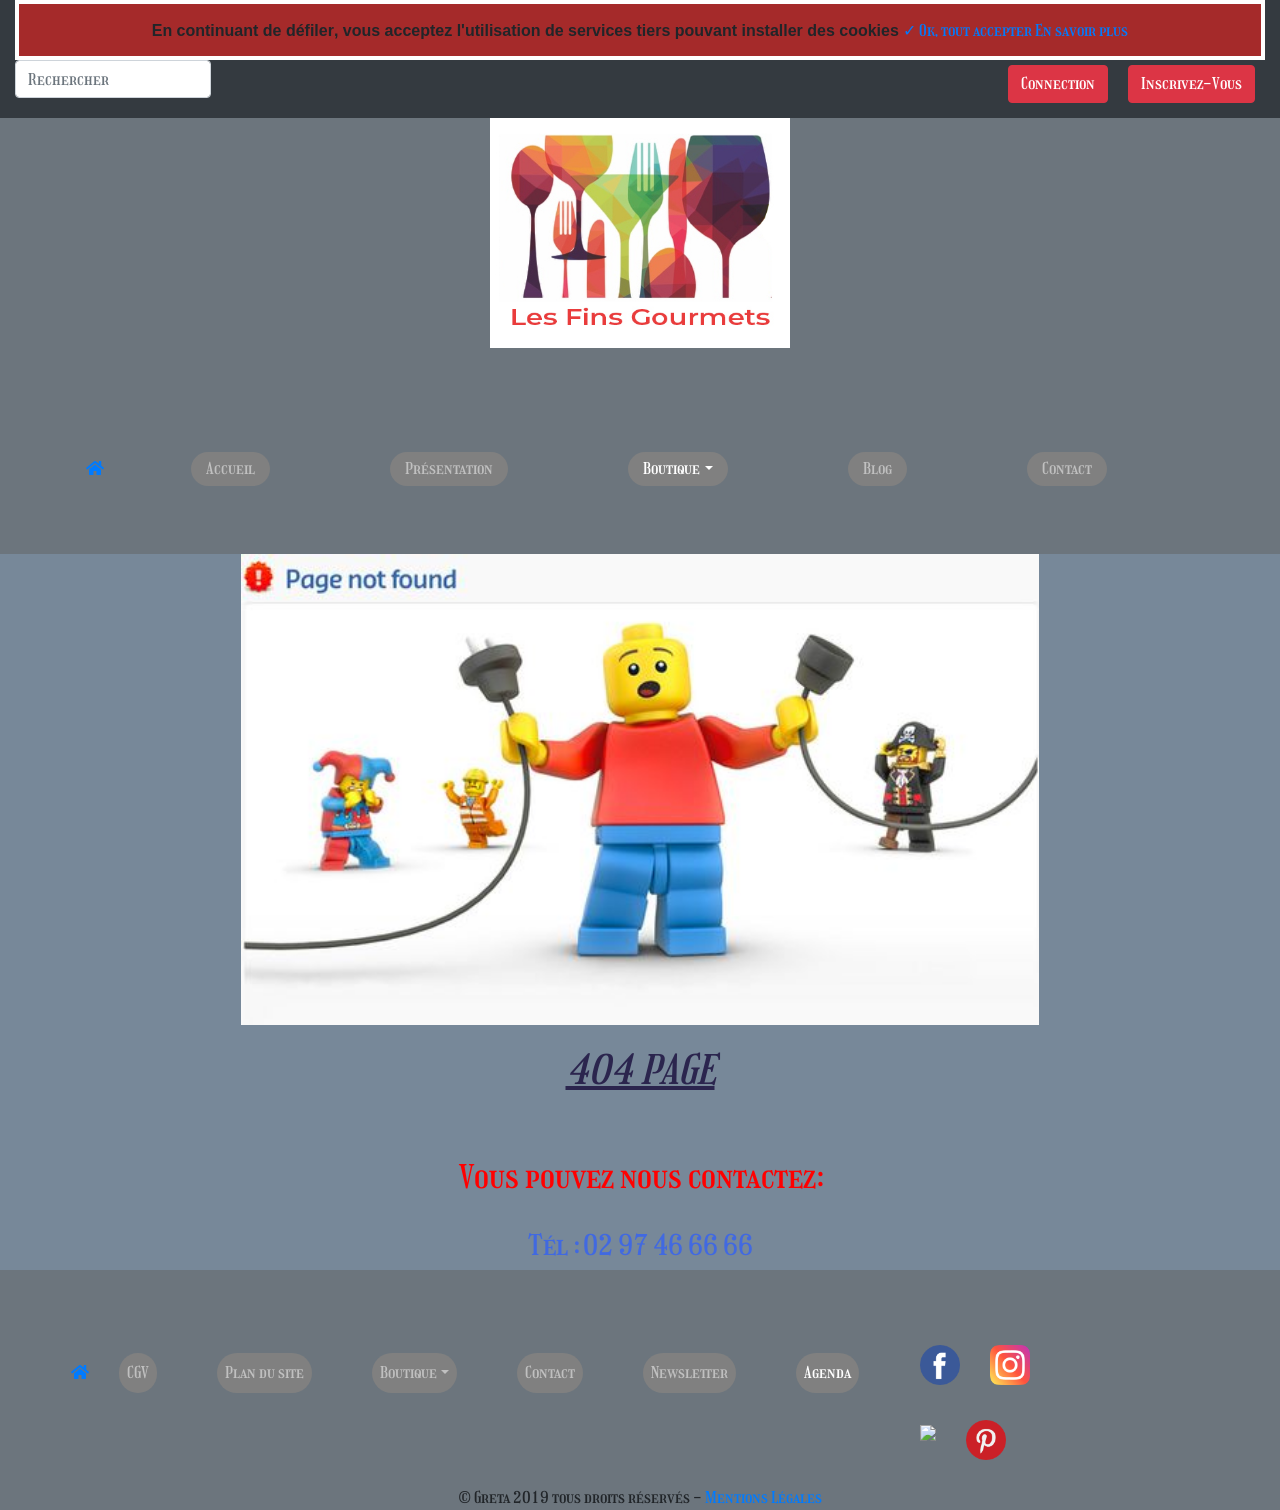
==== agenda.html @ b96a9322 "maj bootstrap" ====
<!DOCTYPE html>
<html lang="fr">

<head>
    <meta charset="UTF-8">
    <meta name="viewport" content="width=device-width, initial-scale=1.0">
    <meta http-equiv="X-UA-Compatible" content="ie=edge">
    <meta name="description" content="Page-404.">
    <meta name="keywords" content="maintenance">
    <title>Présentation</title>

    <!------TYPE DE POLICE-------->
    <link href="https://fonts.googleapis.com/css?family=Girassol&display=swap" rel="stylesheet">

    <!-- BOOTSTRAP CSS -->
    <link rel="stylesheet" href="https://stackpath.bootstrapcdn.com/bootstrap/4.4.1/css/bootstrap.min.css"
        integrity="sha384-Vkoo8x4CGsO3+Hhxv8T/Q5PaXtkKtu6ug5TOeNV6gBiFeWPGFN9MuhOf23Q9Ifjh" crossorigin="anonymous">

    <!--APPEL à FONTAWESOME POUR LES ICONES-->
    <link rel="stylesheet" href="https://use.fontawesome.com/releases/v5.7.0/css/all.css">


    <!-----------FEUILLE DE STYLE DU SLIDER---------------->

    <link rel="stylesheet" href="themes/default/default.css" type="text/css" media="screen" />
    <link rel="stylesheet" href="nivo-slider.css" type="text/css" media="screen" />

    <!------FEUILLE DE STYLE-------->

    <link rel="stylesheet" href="Public/CSS/agenda.css">
    <link rel="stylesheet" href="Public/CSS/styles.css">
    <link rel="stylesheet" href="Public/CSS/mobile.css">

</head>

<body>
    <div class="container-fluid bg-dark" id="front">
        <div id="cookies">
            <span>
                <b>En continuant de défiler</b>, vous acceptez l'utilisation de services tiers pouvant installer des
                cookies
            </span>
            <a class="accepter" href="#" onclick="masquerBandeauCookies()"> ✓ Ok, tout accepter</a>
            <!---TARGET SERT A OUVRIR LA CIBLE D'UN LIEN DANS UNE NOUVELLE PAGE-->
            <a class="savoirPlus" href="https://www.google.fr" target="_blank">En savoir plus</a>
        </div>




        <!-------LOGIN-------->
        <div class="row">
            <div class="col-md-6 bg-dark">
                <form class="form-inline" action="/action_page.php">
                    <input class="form-control mr-sm-2" type="text" placeholder="Rechercher">

                </form>
            </div>

            <!-- BUTTON TO OPEN THE MODAL-->
            <div class="col-md-6 bg-dark">
                <button type="button" class="btn btn-danger" data-toggle="modal" data-target="#myModal">
                    Inscrivez-Vous
                </button>
                <!-- THE MODAL CONNECTION -->
                <div class="modal fade" id="myModal1">
                    <div class="modal-dialog modal-dialog-centered">
                        <div class="modal-content">

                            <!-- MODAL HEADER -->
                            <div class="modal-header">
                                <h4 class="modal-title">Se Connecter</h4>
                                <button type="button" class="close" data-dismiss="modal">&times;</button>
                            </div>

                            <!-- MODAL BODY -->
                            <div class="modal-body">
                                <form>
                                    <p><label for="nom">Nom:</label>
                                        <input type="text" name="lastNameConnect" id="lastNameConnect"
                                            placeholder="Votre Nom" required>
                                        <span id="forgetLastNameConnect"></span>
                                    </p>


                                    <p><label for="lastname">Prénom:</label>
                                        <input type="text" name="firstNameConnect" id="firstNameConnect"
                                            placeholder="Votre Prénom" required>
                                        <span id="forgetFirstNameConnect"></span>
                                    </p>

                                    <p><label for="password">Votre Mot de passe:</label>
                                        <input type="text" name="passwordConnect" id="passwordConnect"
                                            placeholder="Mot de passe" required>
                                        <span id="forgetPasswordConnect"></span>
                                    </p>

                                    <p class="bouton"> <button id="bouton_envoieConnect" type="submit">Envoyer</button>
                                        <button type="reset" value="Annuler">Annuler</button></p>

                                </form>
                            </div>

                            <!-- MODAL FOOTER -->
                            <div class="modal-footer">
                                <button type="button" class="btn btn-danger" data-dismiss="modal">Fermer</button>
                            </div>

                        </div>
                    </div>
                </div>
                <!-- BUTTON TO OPEN THE MODAL -->
                <button type="button" class="btn btn-danger" data-toggle="modal" data-target="#myModal1">
                    Connection
                </button>


                <!-- THE MODAL INSCRIPTION -->
                <div class="modal fade" id="myModal">
                    <div class="modal-dialog modal-dialog-centered">
                        <div class="modal-content">

                            <!-- MODAL HEADER -->
                            <div class="modal-header">
                                <h4 class="modal-title">S'inscrire</h4>
                                <button type="button" class="close" data-dismiss="modal">&times;</button>
                            </div>

                            <!-- MODAL BODY -->
                            <div class="modal-body">
                                <form>
                                    <p><label for="mailSign">Votre Email:</label>
                                        <input type="text" name="mailSign" id="mailSign" placeholder="Votre Email"
                                            required>
                                        <span id="forgetMailSign"></span=>
                                    </p>


                                    <p><label for="passwordSign">Votre Mot de passe:</label>
                                        <input type="text" name="passwordSign" id="passwordSign"
                                            placeholder="Mot de passe" required>
                                        <span id="forgetPasswordSign"></span>
                                    </p>

                                    <p><label for="passwordConfirmSign">Confirmer Votre Mot de passe:</label>
                                        <input type="text" name="passwordConfirmSign" id="passwordConfirmSign"
                                            placeholder="Confirmer Mot de passe" required>
                                        <span id="forgetPasswordConfirmSign"></span>
                                    </p>

                                    <p class="bouton"> <button id="bouton_envoieSign" type="submit">Envoyer</button>
                                        <button type="reset" value="Annuler">Annuler</button></p>
                                </form>
                            </div>

                            <!-- MODAL FOOTER -->
                            <div class="modal-footer">
                                <button type="button" class="btn btn-danger" data-dismiss="modal">Fermer</button>
                            </div>

                        </div>
                    </div>
                </div>


            </div>
        </div>
    </div>

    <div class="container-fluid bg-secondary">
        <header class="container">
            <figure class="logo">
                <img src="Public/Images/logos/les-fins-gourmets2.jpg" alt="les-fins-gourmets">
            </figure>

            <!------MENU PRINCIPAL------>

            <nav class="navbar navbar-expand-md justify-content-center navbar-dark">

                <a class="nav-brand" href="#"> <i class="fas fa-home"></i></a>

                <!-- TOGGLER/COLLAPSIBE BUTTON -->
                <button class="navbar-toggler" type="button" data-toggle="collapse" data-target="#collapsibleNavbar">
                    <span class="navbar-toggler-icon"></span>
                </button>

                <!-- LINKS -->
                <div class="collapse navbar-collapse justify-content-center" id="collapsibleNavbar">
                    <ul class="navbar-nav">

                        <li class="nav-item">
                            <a class="nav-link" href="index.html">Accueil</a>
                        </li>

                        <li class="nav-item">
                            <a class="nav-link" href="presentation.html">Présentation</a>
                        </li>

                        <li class="nav-item active dropdown">


                            <!--DEBUT DU DROPDOWN-->
                            <a class="nav-link dropdown-toggle" href="#" id="navbardrop" data-toggle="dropdown">
                                Boutique</a>
                            <div class="dropdown-menu">
                                <a class="dropdown-item" href="#">Épicerie Fine</a>
                                <a class="dropdown-item" href="#">Pâtisseries</a>
                                <a class="dropdown-item" href="#">Macarons</a>
                                <a class="dropdown-item" href="#">Confiseries</a>
                            </div>
                        </li>
                        <!--FIN DU DROPDOWN-->



                        <li class="nav-item">
                            <a class="nav-link" href="blog.html">Blog</a>
                        </li>

                        <li class="nav-item">
                            <a class="nav-link" href="contact.html">Contact</a>
                        </li>
                    </ul>
                </div>

            </nav>

        </header>
    </div>


    <main class="container">

        <!---SLIDER----NIVO SLIDER-->
        <!---- <div class="slider-wrapper theme-default">
                    <div id="slider" class="nivoSlider">
                        <img src="Public/Images/Photos/1380565545_82641.jpg" alt="vin">
                        <img src="Public/Images/images1920/fruit-932745_1920.jpg" alt="fruit">
                    </div>
                    </div> --->

        <p class="lego"><img src="Public/Images/Photos/lego.jpg"></p>
        <P class="error">
            <h1>404 PAGE</h1>
        </P><br><br>
        <h2>Vous pouvez nous contactez:</h2><br>
        <h3>Tél : 02 97 46 66 66</h3>




































    </main>
    <!-----------FOOTER--------------->
    <div class="container-fluid bg-secondary">
        <footer class="pied">
            <div class="row">
                <div class="col-sm-12 col-lg-15 col-xs-14">
                    <aside class="bas">
                        <nav class="navbar navbar-expand-md justify-content-center navbar-dark">

                            <a class="nav-brand" href="#"> <i class="fas fa-home"></i></a>

                            <!-- TOGGLER/COLLAPSIBE BUTTON -->
                            <button class="navbar-toggler" type="button" data-toggle="collapse"
                                data-target="#collapsibleNavbar">
                                <span class="navbar-toggler-icon"></span>
                            </button>

                            <!-- LINKS -->
                            <div class="collapse2 navbar-collapse justify-content-center" id="collapsibleNavbar">
                                <ul class="navbar-nav">

                                    <li class="nav-item">
                                        <a class="nav-link" href="cgv.html">CGV</a>
                                    </li>

                                    <li class="nav-item">
                                        <a class="nav-link" href="plandusite.html">Plan du site</a>
                                    </li>

                                    <li class="nav-item dropdown">


                                        <!--DEBUT DU DROPDOWN-->
                                        <a class="nav-link dropdown-toggle" href="#" id="navbardrop"
                                            data-toggle="dropdown">
                                            Boutique</a>
                                        <div class="dropdown-menu">
                                            <a class="dropdown-item" href="#">Épicerie Fine</a>
                                            <a class="dropdown-item" href="#">Pâtisseries</a>
                                            <a class="dropdown-item" href="#">Macarons</a>
                                            <a class="dropdown-item" href="#">Confiseries</a>
                                        </div>
                                    </li>
                                    <!--FIN DU DROPDOWN-->

                                    <li class="nav-item">
                                        <a class="nav-link" href="contact.html">Contact</a>
                                    </li>

                                    <li class="nav-item">
                                        <a class="nav-link" href="newsletter.html">Newsletter</a>
                                    </li>

                                    <li class="nav-item">
                                        <a class="nav-link text-white" href="agenda.html">Agenda</a>
                                    </li>
                                </ul>
                            </div>

                        </nav>






                        <div class="reseaux">
                            <ul>
                                <li><a href="#"><img src="Public/Images/pictos/facebook1.png"></a></li>
                                <li><a href="#"><img src="Public/Images/pictos/instagram1.png"></a></li>
                                <li><a href="#"><img src="Public/Images/pictos/twitter1.png"></a></li>
                                <li><a href="#"><img src="Public/Images/pictos/pinterest1 (1).png"></a></li>
                            </ul>
                        </div>

                    </aside>
                    <p class="mentions">&copy; Greta 2019 tous droits réservés - <a href="mentionslegales.html">Mentions
                            Légales</a></p>


                </div>
            </div>
        </footer>
    </div>





    <!-- OPTIONAL JAVASRIPT -->
    <!-- jQUERY FIRST, THEN POPPER.JS, THEN BOOTSTRAP JS -->


    <script type="text/javascript" src="Scripts/jquery-1.9.0.min.js"></script>
    <script type="text/javascript" src="Scripts/jquery.nivo.slider.js"></script>
    <script type="text/javascript">
        $(window).load(function () {
            $('#slider').nivoSlider();
        });
    </script>



    <script src="https://cdn.jsdelivr.net/npm/popper.js@1.16.0/dist/umd/popper.min.js"
        integrity="sha384-Q6E9RHvbIyZFJoft+2mJbHaEWldlvI9IOYy5n3zV9zzTtmI3UksdQRVvoxMfooAo" crossorigin="anonymous">
    </script>
    <script src="https://stackpath.bootstrapcdn.com/bootstrap/4.4.1/js/bootstrap.min.js"
        integrity="sha384-wfSDF2E50Y2D1uUdj0O3uMBJnjuUD4Ih7YwaYd1iqfktj0Uod8GCExl3Og8ifwB6" crossorigin="anonymous">
    </script>

    <script type="text/javascript" src="Public/JS/modal.js"></script>
    <script type="text/javascript" src="Public/JS/cookie.js"></script>
    <script type="text/javascript" src="Public/JS/active.js"></script>

    <script type="text/javascript">
        menuActive(10);
    </script>



</body>

</html>
---- themes/default/default.css ----
/*
Skin Name: Nivo Slider Default Theme
Skin URI: http://nivo.dev7studios.com
Description: The default skin for the Nivo Slider.
Version: 1.3
Author: Gilbert Pellegrom
Author URI: http://dev7studios.com
Supports Thumbs: true
*/

.theme-default .nivoSlider {
	position:relative;
	background:#fff url(loading.gif) no-repeat 50% 50%;
    margin-bottom:10px;
    -webkit-box-shadow: 0px 1px 5px 0px #4a4a4a;
    -moz-box-shadow: 0px 1px 5px 0px #4a4a4a;
    box-shadow: 0px 1px 5px 0px #4a4a4a;
}
.theme-default .nivoSlider img {
	position:absolute;
	top:0px;
	left:0px;
	display:none;
}
.theme-default .nivoSlider a {
	border:0;
	display:block;
}

.theme-default .nivo-controlNav {
	text-align: center;
	padding: 20px 0;
}
.theme-default .nivo-controlNav a {
	display:inline-block;
	width:22px;
	height:22px;
	background:url(bullets.png) no-repeat;
	text-indent:-9999px;
	border:0;
	margin: 0 2px;
}
.theme-default .nivo-controlNav a.active {
	background-position:0 -22px;
}

.theme-default .nivo-directionNav a {
	display:block;
	width:30px;
	height:30px;
	background:url(arrows.png) no-repeat;
	text-indent:-9999px;
	border:0;
	opacity: 0;
	-webkit-transition: all 200ms ease-in-out;
    -moz-transition: all 200ms ease-in-out;
    -o-transition: all 200ms ease-in-out;
    transition: all 200ms ease-in-out;
}
.theme-default:hover .nivo-directionNav a { opacity: 1; }
.theme-default a.nivo-nextNav {
	background-position:-30px 0;
	right:15px;
}
.theme-default a.nivo-prevNav {
	left:15px;
}

.theme-default .nivo-caption {
    font-family: Helvetica, Arial, sans-serif;
}
.theme-default .nivo-caption a {
    color:#fff;
    border-bottom:1px dotted #fff;
}
.theme-default .nivo-caption a:hover {
    color:#fff;
}

.theme-default .nivo-controlNav.nivo-thumbs-enabled {
	width: 100%;
}
.theme-default .nivo-controlNav.nivo-thumbs-enabled a {
	width: auto;
	height: auto;
	background: none;
	margin-bottom: 5px;
}
.theme-default .nivo-controlNav.nivo-thumbs-enabled img {
	display: block;
	width: 120px;
	height: auto;
}
---- Public/CSS/agenda.css ----
.lego img {
    width: 70%;
}

.error{
    font-weight: bold;
    
}

h2 {
    text-align: center;
    color: red;
}
h3{
    text-align: center;
    color: royalblue;
}
---- Public/CSS/styles.css ----
/*--ANNULE LES MARGES EXTERNE ET INTERNE DE TOUS LES ELEMENTS
POUR AVOIR UN RENDU EQUIVALENT DE BASE PAR DEFAULT*/
* {
    margin: 0;
    padding: 0;
}

body {
    font-size: 16px;
    font-family: Verdana, Geneva, Tahoma, sans-serif;
    background-color: #778899;
    font-family: 'Girassol', cursive;
   
   

}

.container {
    /* largeur maximale:1170px*/
    max-width: 1170px;
    /* quand taille de l'ecran diminue, la taille est automatiquement adaptée*/
    width: 100%;
    /*centrage du bloc*/
    margin: 0 auto;

}

/*-----HEADER-------*/
#cookies {
    height: 60px;
    text-align: center;
    background-color: #A52A2A;
    border: 4px solid white;
}

#cookies span {
    position: relative;
    top: 15px;
    font-family: 'Segoe UI', Tahoma, Geneva, Verdana, sans-serif;
    font-weight: bold;
}

#cookies a {
    position: relative;
    top: 15px;
}

.logo {
    text-align: center;
}


/*---BOITES MODALS----*/
.btn-danger {
    position: relative;
    bottom: 5px;
    margin: 10px;
    float: right;
}
#myModal .modal-header{
    background-color: #A52A2A;
    font-weight: bold;
    font-family: Impact, Haettenschweiler, 'Arial Narrow Bold', sans-serif;
}
#myModal .modal-body {
    margin: 10px 0;
    display: inline-block;
    width: 200px;
    text-align: center;
  
}
#myModal .modal-footer{
    background-color: #A52A2A;
    font-weight: bold;
    font-family: Impact, Haettenschweiler, 'Arial Narrow Bold', sans-serif;
}
#myModal1 .modal-header{
    background-color: #A52A2A;
    font-weight: bold;
    font-family: Impact, Haettenschweiler, 'Arial Narrow Bold', sans-serif;
}

#myModal1 .modal-body {
    margin: 10px 0;
    display: inline-block;
    width: 200px;
    text-align: center;

}
#myModal1 .modal-footer{
    background-color: #A52A2A;
    font-weight: bold;
    font-family: Impact, Haettenschweiler, 'Arial Narrow Bold', sans-serif;
}

.modal-body #bouton_envoie,
.modal-body button[type=reset] {
    /*---AGRANDI L'ESPACE INTERIEUR DE L'INPUT---*/
    padding: 5px;
    background-color: grey;
    border: none;
    /*-----ARRONDIR LES BORDURES DES INPUT-----*/
    -moz-border-radius: 25px;
    -webkit-border-radius: 25px;
    /*---MET UNE MARGE ENTRE LES INPUT---*/
    margin: 10px;
    width: 100%;
    display: inline-block;



}

/*----LOGO---*/

.logo img {
    /*----METTRE UN PEU D'ESPACE ENTRE LE LOGO ET LE MENU NAV---*/
    padding-bottom: 20px;
    width: 300px;
    height: 250px;
}

/*-------MENU PRINCIPAL-------*/
.collapse .navbar-nav .nav-item .nav-link {
    margin: 60px;
}

.collapse .navbar-nav .nav-item a {
    background-color: grey;
    padding: 5px 15px;
    border: none;
    /*-----ARRONDIR LES BORDURES DES INPUT-----*/
    -moz-border-radius: 25px;
    -webkit-border-radius: 25px;
    /*---MET UNE MARGE ENTRE LES INPUT---*/
    margin: 10px;
}

.dropdown-menu {
    background: transparent;
    border: none;
    margin-top: -60px;
    margin-left: 8px;



}
/*----CLASSE ACTIVE----*/
#active {
    color: black;
}


/*----------FAIRE DISPARAITRE LE BURGER----------*/
.menuprincipal #menumobile,
.menuprincipal .menumobile {
    display: none;
}

/*----SLIDER JQUERY-----*/
.slider-wrapper img {
    max-height: 100%;
    height: 500px;
}

/*-------SLIDER BOOTSTRAP-------*/
.carousel-inner img {
    max-height: 500px;
    width: 100%;
}

.carousel-inner .carousel-caption h3 {
    color: rgb(230, 225, 162);
    font-weight: bold;

}

.carousel-inner .carousel-caption p {
    color: rgb(230, 225, 162);
    font-weight: bold;
}

.carousel-inner .carousel-caption .btn {
    color: white;
    background-color: grey;
}

/*---SLIDER JS----*/
#slide {
    text-align: center;
}

#slider1 {
    position: relative;
    margin: auto;
}

#precedent,
#suivant {
    cursor: pointer;
    transition: opacity 1.0s ease;
    opacity: 0;
    position: absolute;
    top: 175px;
    font-size: 100px;
    color: rgba(220, 220, 220, 0.8);
    background-color: rgba(0, 0, 0, 0.8);
    padding: 10px;
    -webkit-transition: opacity 1.0s ease;
    -moz-transition: opacity 1.0s ease;
    -ms-transition: opacity 1.0s ease;
    -o-transition: opacity 1.0s ease;
}

#precedent {
    left: 0;
    margin-left: 20px;
}

#suivant {
    right: 0;
    margin-right: 20px;
}

#slider1:hover #precedent,
#slider1:hover #suivant {
    opacity: 1;
}

#slide2 {
    width: 1080px;
    height: 500px;
}



h1 {
    text-align: center;
    text-decoration: underline;
    color: #2b254e;
    padding-top: 5px;
    font-style: italic;
}

/*-----SECTION GASTRONOMIE------*/
.gastronomie {
    /*---SERT A ALIGENR HORIZONTALEMENT---*/
    display: flex;
    /*---SERT A FAIRE PASSER A LA LIGNE---*/
    flex-wrap: wrap;
    justify-content: space-around;
    border: 2px solid rgb(73, 66, 66);
    border-radius: 20px;
    padding-bottom: 40px;
    /*---MET DE L'ESPACE AVEC LE H1---*/
    margin-top: 30px;



}

.gastronomie .produits {

    /*---CHAQUE ARTICLE PREND 40% DE LA LONGUEUR ET LEUR PERMET DE SE SUPERPOSER----*/
    width: 40%;
    /*----MET UNE MARGE ET EVITE QUE LE PARAGRAPHE NE TOUCHE L'IMAGE----*/
    margin: 20px;
    padding: 20px;



}

.gastronomie .produits img {
    width: 40%;
    height: 60%;
    margin-left: 115px;
    margin-bottom: 10px;


    /*------ARRONDIR LES PHOTOS ET LES RENDRES OPAQUES------*/
    border-radius: 50%;
    -webkit-border-radius: 50%;
    -moz-border-radius: 50%;
    -ms-border-radius: 50%;
    -o-border-radius: 50%;
    -webkit-transition: .3s ease-in-out;
    transition: .3s ease-in-out;

}

.gastronomie .produits img:hover {
    opacity: .5;
}


.gastronomie .produits h2 {
    font-family: Georgia, 'Times New Roman', Times, serif;
    /*---CENTRER LE TITRE H2 SOUS L'IMAGE----*/
    margin-left: 160px;
    color: #A52A2A;
    text-decoration: underline;
    align-items: center;
    margin-left: 30%;

}

.gastronomie .produits p {
    text-align: center;
    margin-bottom: 10px;
    padding-top: 10px;

}

.gastronomie .produits a {
    text-decoration: none;
    color: black;
}

.videos {

    /*----CENTRE LES 2 VIDEOS---*/
    margin-left: 95px;
    padding-top: 15px;
}


/*----------FOOTER-------*/

.pied .bas {
    /*---SERT A ALIGNER HORIZONTALEMENT TOUTE LA DIV----*/
    max-width: 1170px;
    margin: 0 auto;
    display: flex;
    width: 100%;
    margin-bottom: 10px;
}

.collapse2 .navbar-nav .nav-item .nav-link {
    margin: 30px;
}

.collapse2 .navbar-nav .nav-item a {
    background-color: grey;
    border: none;
    /*-----ARRONDIR LES BORDURES DES INPUT-----*/
    -moz-border-radius: 25px;
    -webkit-border-radius: 25px;
    /*---MET UNE MARGE ENTRE LES INPUT---*/
    margin: 5px;
}


/*----CENTRER LA MENTION LEGALE---*/
p {
    text-align: center;
}

/*------FOOTER RESEAUX------*/

.bas .reseaux ul {
    display: flex;
    flex-wrap: wrap;
    width: 70%;
    /*----DESCENDRE LES RESEAUX AU MEME NIVEAU QUE LE MENU---*/
    padding-top: 40px;
    /*---PERMET AUX ELEMENTS DE S'ETIRER EN HAUTEUR---*/
    min-height: 110px;
}

.bas .reseaux ul li {
    /*---METTRE DE L'ESPACE ENTRE LES IMAGES---*/
    padding: 0 15px;
    list-style-type: none;
    margin-top: 35px;

}

.bas .reseaux ul li a img {

    width: 40px;

}

.mentions {
    margin: 0 auto;
}
---- Public/CSS/mobile.css ----
/*-----MEDIAQUERIES------*/
/*------PAGE D'ACCUEIL-----*/
@media screen and (max-width:800px) {

    body {
        background-color: grey;
    }

    /*----METTRE LE LOGIN A GAUCHE---*/
    .front .connect {
        text-align: left;

    }

    .logo img {
        margin: 0 auto;
    }

    /*---EFFACER LE MENU---*/
    .menuprincipal ul {
        display: none;
    }

    .menuprincipal {
        position: relative;
    }

    .menuprincipal ul li {
        display: block;
        margin-left: 100px;
        margin-bottom: 20px;

    }

    /*----RETRECIR LE BURGER---*/
    .menuprincipal .menumobile img {
        width: 40px;
    }

    /*----CLIQUE SUR LE BURGER---*/
    .menuprincipal .menumobile img:hover {
        cursor: pointer;
    }

    /*---FAIT APPARAITRE LE BURGER EN RESPONSIVE---*/
    .menuprincipal .menumobile {
        display: block;
    }


    /*----FAIT APPARAITRE LE MENU EN CLIQUANT SUR LE BURGER---*/
    .menuprincipal [type="checkbox"]:checked+label+ul {
        display: block;
    }

    .slider-wrapper {
        display: none;
    }

    .gastronomie {
        /*----MET UN ECART ENTRE LA SECTION ET LE FOOTER----*/
        margin-bottom: 40px;
        border: none;




    }

    /*----PREND 100% DE LA LONGUEUR ET CENTRE LA SECTION EN RESPONSIVE----*/
    .gastronomie .produits {
        width: 100%;



    }

    .gastronomie .produits a img {

        /*----L'IMAGE PREND 50% DE LA LONGUEUR EN RESPONSIVE ET LA CENTRE---*/
        width: 50%;
    }

    .gastronomie .produits h2 {
        /*-----CENTRE LE H2 SOUS LA PHOTO----*/
        display: flex;
        justify-content: center;
        margin: 0;
    }

    /*----MET UNE MARGE ENTRE LE TEXTE ET L'IMAGE---*/
    .gastronomie .produits p {
        margin-bottom: 80px;
    }

    .bas {
        display: flex;
        flex-wrap: wrap;
    }

    .bas .liens {
        display: none;
    }

    .videos {
        display: none;
    }

    .reseaux {
        width: 40%;
        display: flex;
        flex-wrap: wrap;
        justify-content: space-around;
        margin-left: 150px;


    }



    /*-------CONTACT--------*/


    .contact fieldset #message {
        width: 98%;
    }


    .access iframe {
        width: 100%;
    }




}
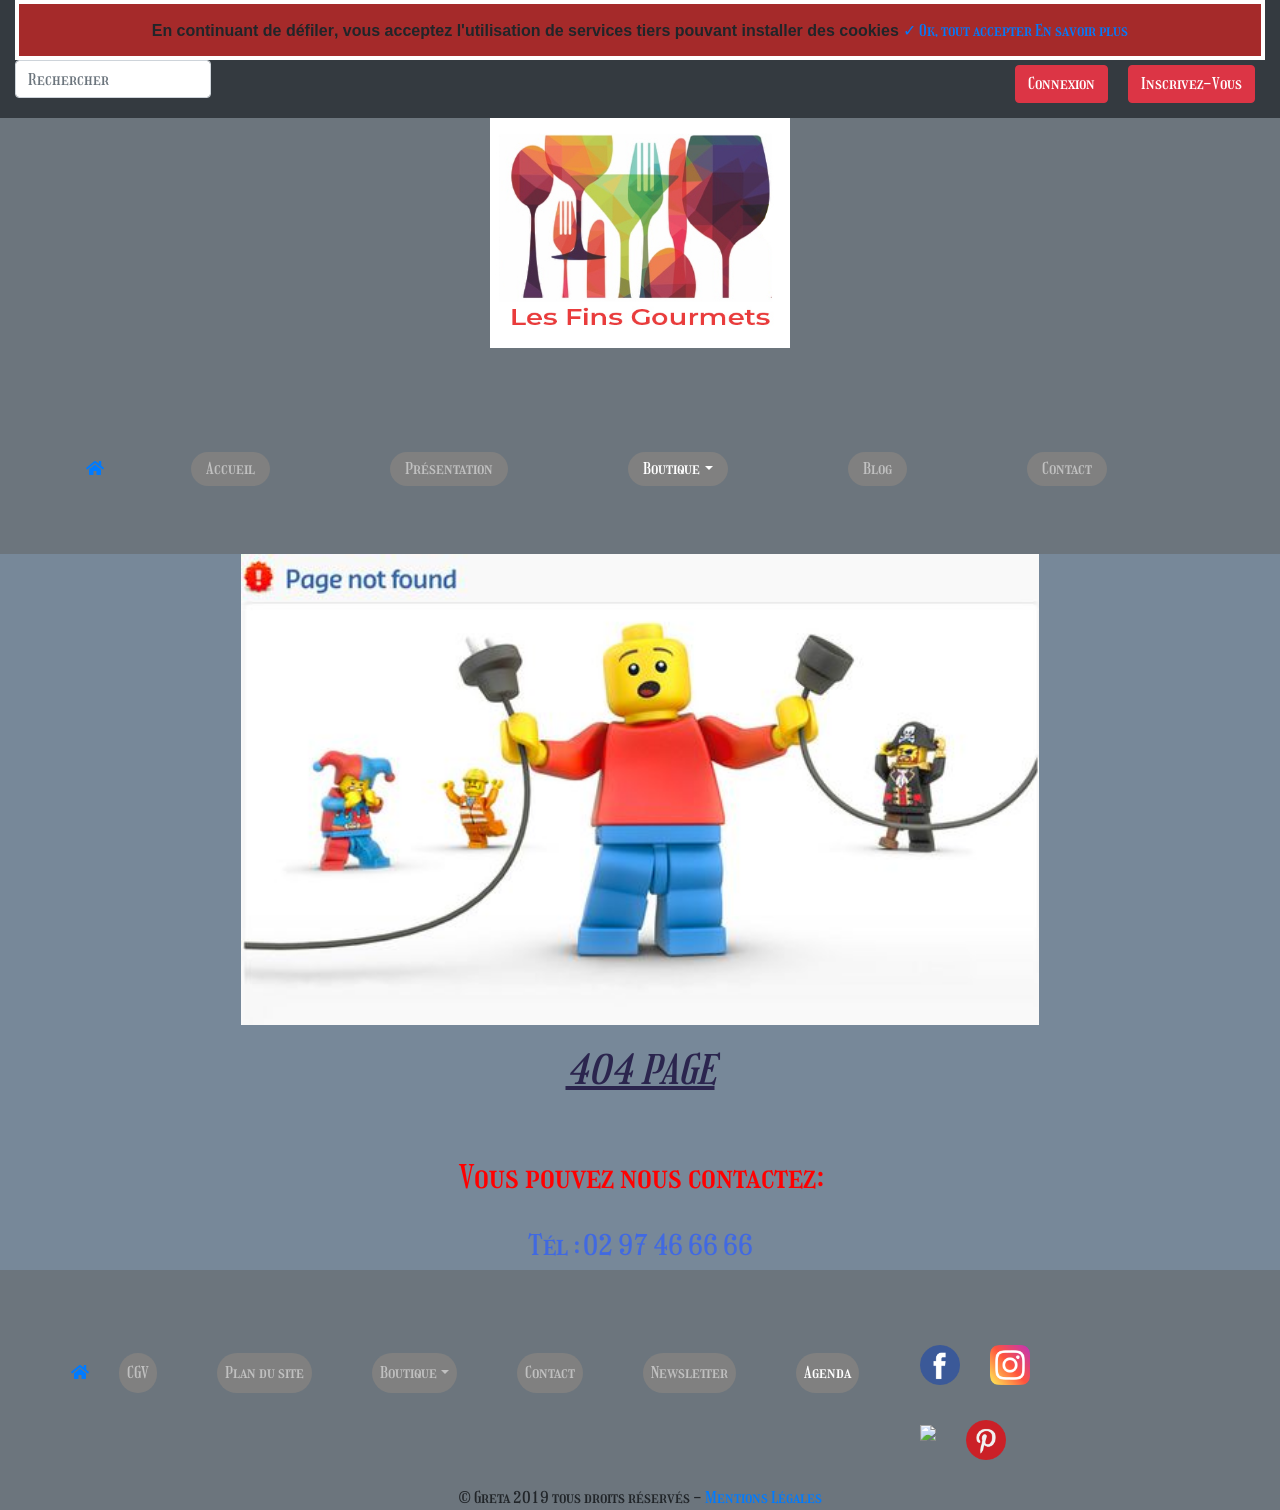
==== commit 00854b91: "ajouter template.md" ====
--- a/agenda.html
+++ b/agenda.html
@@ -111,7 +111,7 @@
                 </div>
                 <!-- BUTTON TO OPEN THE MODAL -->
                 <button type="button" class="btn btn-danger" data-toggle="modal" data-target="#myModal1">
-                    Connection
+                    Connexion
                 </button>
 
 
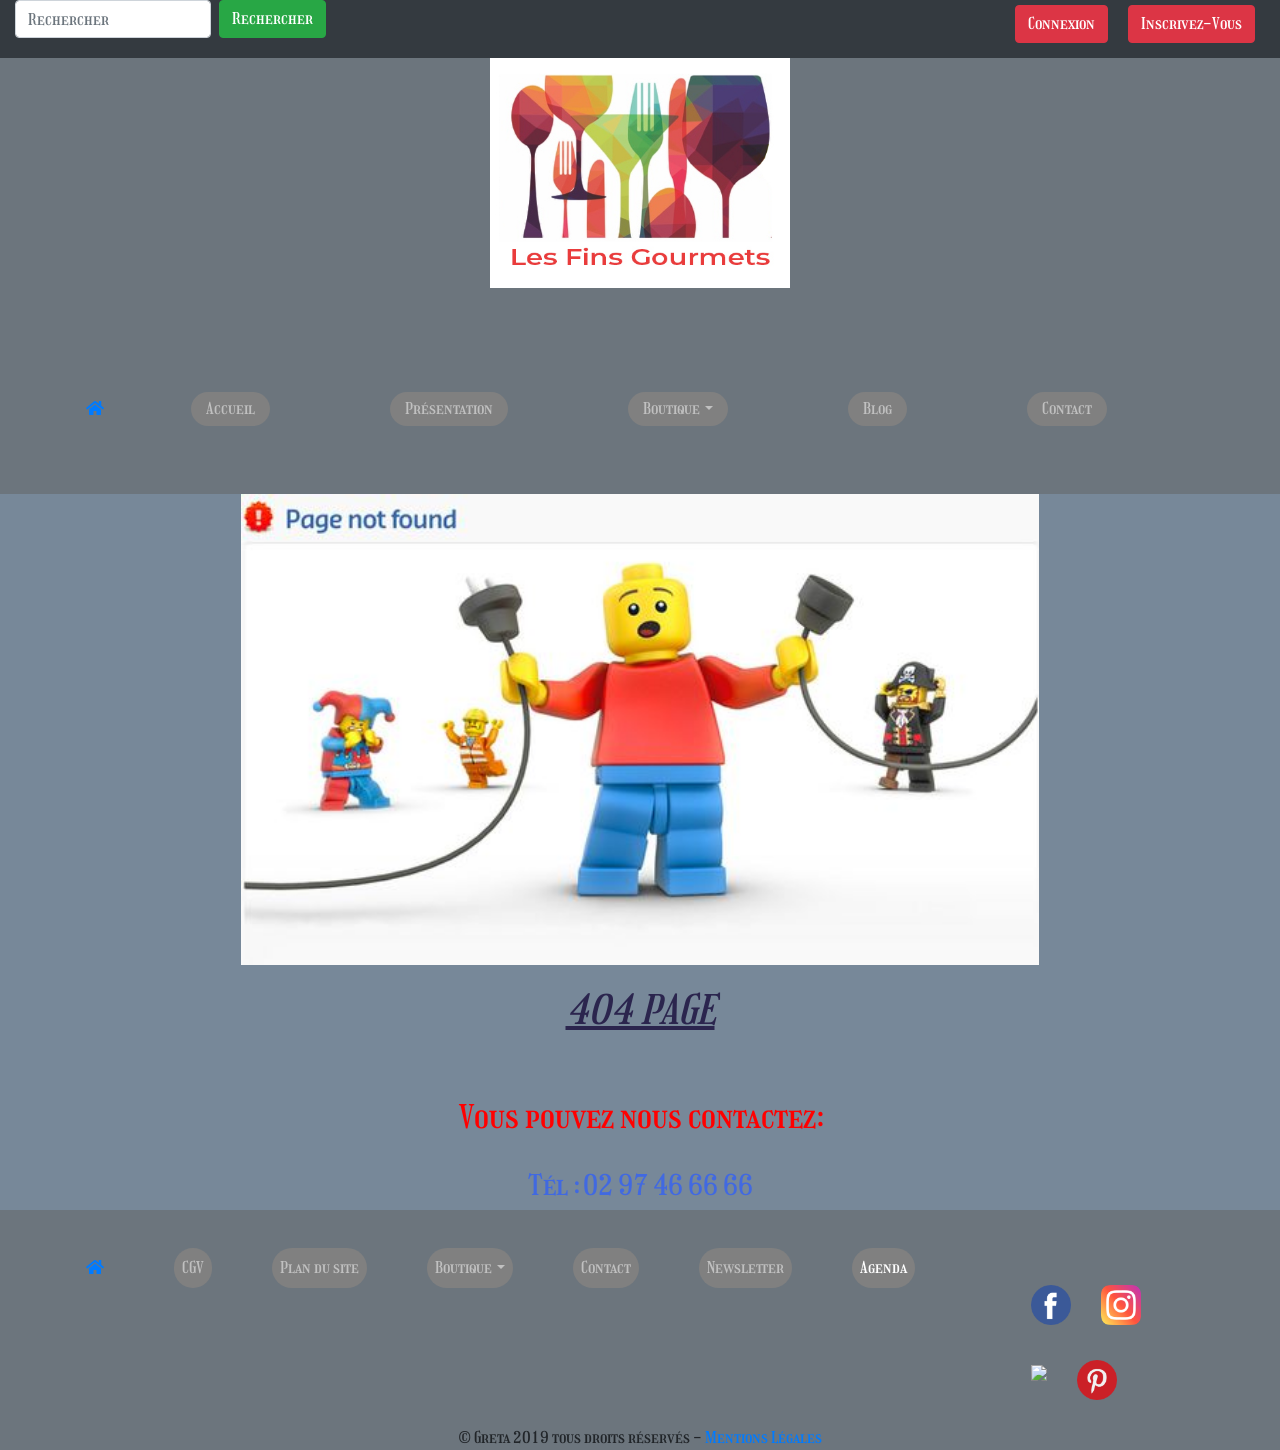
==== commit 54d92292: "modif api" ====
--- a/agenda.html
+++ b/agenda.html
@@ -35,15 +35,7 @@
 
 <body>
     <div class="container-fluid bg-dark" id="front">
-        <div id="cookies">
-            <span>
-                <b>En continuant de défiler</b>, vous acceptez l'utilisation de services tiers pouvant installer des
-                cookies
-            </span>
-            <a class="accepter" href="#" onclick="masquerBandeauCookies()"> ✓ Ok, tout accepter</a>
-            <!---TARGET SERT A OUVRIR LA CIBLE D'UN LIEN DANS UNE NOUVELLE PAGE-->
-            <a class="savoirPlus" href="https://www.google.fr" target="_blank">En savoir plus</a>
-        </div>
+
 
 
 
@@ -53,6 +45,7 @@
             <div class="col-md-6 bg-dark">
                 <form class="form-inline" action="/action_page.php">
                     <input class="form-control mr-sm-2" type="text" placeholder="Rechercher">
+                    <button class="btn btn-success" type="submit">Rechercher</button>
 
                 </form>
             </div>
@@ -76,18 +69,14 @@
                             <!-- MODAL BODY -->
                             <div class="modal-body">
                                 <form>
-                                    <p><label for="nom">Nom:</label>
-                                        <input type="text" name="lastNameConnect" id="lastNameConnect"
-                                            placeholder="Votre Nom" required>
-                                        <span id="forgetLastNameConnect"></span>
-                                    </p>
-
-
-                                    <p><label for="lastname">Prénom:</label>
-                                        <input type="text" name="firstNameConnect" id="firstNameConnect"
-                                            placeholder="Votre Prénom" required>
-                                        <span id="forgetFirstNameConnect"></span>
-                                    </p>
+
+                                    <p><label for="mailSign">Votre Email:</label>
+                                        <input type="text" name="mailSign" id="mailSign" placeholder="Votre Email"
+                                            required>
+                                        <span id="forgetMailSign"></span=>
+                                    </p>
+
+
 
                                     <p><label for="password">Votre Mot de passe:</label>
                                         <input type="text" name="passwordConnect" id="passwordConnect"
@@ -129,6 +118,19 @@
                             <!-- MODAL BODY -->
                             <div class="modal-body">
                                 <form>
+                                    <p><label for="nom">Nom:</label>
+                                        <input type="text" name="lastNameConnect" id="lastNameConnect"
+                                            placeholder="Votre Nom" required>
+                                        <span id="forgetLastNameConnect"></span>
+                                    </p>
+
+
+                                    <p><label for="lastname">Prénom:</label>
+                                        <input type="text" name="firstNameConnect" id="firstNameConnect"
+                                            placeholder="Votre Prénom" required>
+                                        <span id="forgetFirstNameConnect"></span>
+                                    </p>
+
                                     <p><label for="mailSign">Votre Email:</label>
                                         <input type="text" name="mailSign" id="mailSign" placeholder="Votre Email"
                                             required>
@@ -196,17 +198,17 @@
                             <a class="nav-link" href="presentation.html">Présentation</a>
                         </li>
 
-                        <li class="nav-item active dropdown">
+                        <li class="nav-item dropdown">
 
 
                             <!--DEBUT DU DROPDOWN-->
                             <a class="nav-link dropdown-toggle" href="#" id="navbardrop" data-toggle="dropdown">
                                 Boutique</a>
                             <div class="dropdown-menu">
-                                <a class="dropdown-item" href="#">Épicerie Fine</a>
-                                <a class="dropdown-item" href="#">Pâtisseries</a>
-                                <a class="dropdown-item" href="#">Macarons</a>
-                                <a class="dropdown-item" href="#">Confiseries</a>
+                                <a class="dropdown-item" href="epiceriefine.html">Épicerie Fine</a>
+                                <a class="dropdown-item" href="patisseries.html">Pâtisseries</a>
+                                <a class="dropdown-item" href="macarons.html">Macarons</a>
+                                <a class="dropdown-item" href="confiseries.html">Confiseries</a>
                             </div>
                         </li>
                         <!--FIN DU DROPDOWN-->
@@ -246,41 +248,6 @@
         <h2>Vous pouvez nous contactez:</h2><br>
         <h3>Tél : 02 97 46 66 66</h3>
 
-
-
-
-
-
-
-
-
-
-
-
-
-
-
-
-
-
-
-
-
-
-
-
-
-
-
-
-
-
-
-
-
-
-
-
     </main>
     <!-----------FOOTER--------------->
     <div class="container-fluid bg-secondary">
@@ -288,59 +255,61 @@
             <div class="row">
                 <div class="col-sm-12 col-lg-15 col-xs-14">
                     <aside class="bas">
-                        <nav class="navbar navbar-expand-md justify-content-center navbar-dark">
-
-                            <a class="nav-brand" href="#"> <i class="fas fa-home"></i></a>
-
-                            <!-- TOGGLER/COLLAPSIBE BUTTON -->
-                            <button class="navbar-toggler" type="button" data-toggle="collapse"
-                                data-target="#collapsibleNavbar">
-                                <span class="navbar-toggler-icon"></span>
-                            </button>
-
-                            <!-- LINKS -->
-                            <div class="collapse2 navbar-collapse justify-content-center" id="collapsibleNavbar">
-                                <ul class="navbar-nav">
-
-                                    <li class="nav-item">
-                                        <a class="nav-link" href="cgv.html">CGV</a>
-                                    </li>
-
-                                    <li class="nav-item">
-                                        <a class="nav-link" href="plandusite.html">Plan du site</a>
-                                    </li>
-
-                                    <li class="nav-item dropdown">
-
-
-                                        <!--DEBUT DU DROPDOWN-->
-                                        <a class="nav-link dropdown-toggle" href="#" id="navbardrop"
-                                            data-toggle="dropdown">
-                                            Boutique</a>
-                                        <div class="dropdown-menu">
-                                            <a class="dropdown-item" href="#">Épicerie Fine</a>
-                                            <a class="dropdown-item" href="#">Pâtisseries</a>
-                                            <a class="dropdown-item" href="#">Macarons</a>
-                                            <a class="dropdown-item" href="#">Confiseries</a>
-                                        </div>
-                                    </li>
-                                    <!--FIN DU DROPDOWN-->
-
-                                    <li class="nav-item">
-                                        <a class="nav-link" href="contact.html">Contact</a>
-                                    </li>
-
-                                    <li class="nav-item">
-                                        <a class="nav-link" href="newsletter.html">Newsletter</a>
-                                    </li>
-
-                                    <li class="nav-item">
-                                        <a class="nav-link text-white" href="agenda.html">Agenda</a>
-                                    </li>
-                                </ul>
-                            </div>
-
-                        </nav>
+                        <div class="container">
+                            <nav class="navbar navbar-expand-md justify-content-center navbar-dark">
+
+                                <a class="nav-brand" href="#"> <i class="fas fa-home"></i></a>
+
+                                <!-- TOGGLER/COLLAPSIBE BUTTON -->
+                                <button class="navbar-toggler" type="button" data-toggle="collapse"
+                                    data-target="#collapsibleNavbar">
+                                    <span class="navbar-toggler-icon"></span>
+                                </button>
+
+                                <!-- LINKS -->
+                                <div class="collapse2 navbar-collapse justify-content-center" id="collapsibleNavbar1">
+                                    <ul class="navbar-nav">
+
+                                        <li class="nav-item">
+                                            <a class="nav-link" href="cgv.html">CGV</a>
+                                        </li>
+
+                                        <li class="nav-item">
+                                            <a class="nav-link" href="plandusite.html">Plan du site</a>
+                                        </li>
+
+                                        <li class="nav-item dropdown">
+
+
+                                            <!--DEBUT DU DROPDOWN-->
+                                            <a class="nav-link dropdown-toggle" href="#" id="navbardrop1"
+                                                data-toggle="dropdown">
+                                                Boutique</a>
+                                            <div class="dropdown-menu">
+                                                <a class="dropdown-item" href="epiceriefine.html">Épicerie Fine</a>
+                                                <a class="dropdown-item" href="patisseries.html">Pâtisseries</a>
+                                                <a class="dropdown-item" href="macarons.html">Macarons</a>
+                                                <a class="dropdown-item" href="confiseries.html">Confiseries</a>
+                                            </div>
+                                        </li>
+                                        <!--FIN DU DROPDOWN-->
+
+                                        <li class="nav-item">
+                                            <a class="nav-link" href="contact.html">Contact</a>
+                                        </li>
+
+                                        <li class="nav-item">
+                                            <a class="nav-link" href="newsletter.html">Newsletter</a>
+                                        </li>
+
+                                        <li class="nav-item">
+                                            <a class="nav-link text-white" href="agenda.html">Agenda</a>
+                                        </li>
+                                    </ul>
+                                </div>
+
+                            </nav>
+                        </div>
 
 
 
@@ -387,12 +356,15 @@
     <script src="https://cdn.jsdelivr.net/npm/popper.js@1.16.0/dist/umd/popper.min.js"
         integrity="sha384-Q6E9RHvbIyZFJoft+2mJbHaEWldlvI9IOYy5n3zV9zzTtmI3UksdQRVvoxMfooAo" crossorigin="anonymous">
     </script>
+    <script src="https://code.jquery.com/jquery-3.4.1.slim.min.js"
+        integrity="sha384-J6qa4849blE2+poT4WnyKhv5vZF5SrPo0iEjwBvKU7imGFAV0wwj1yYfoRSJoZ+n" crossorigin="anonymous">
+    </script>
     <script src="https://stackpath.bootstrapcdn.com/bootstrap/4.4.1/js/bootstrap.min.js"
         integrity="sha384-wfSDF2E50Y2D1uUdj0O3uMBJnjuUD4Ih7YwaYd1iqfktj0Uod8GCExl3Og8ifwB6" crossorigin="anonymous">
     </script>
 
     <script type="text/javascript" src="Public/JS/modal.js"></script>
-    <script type="text/javascript" src="Public/JS/cookie.js"></script>
+
     <script type="text/javascript" src="Public/JS/active.js"></script>
 
     <script type="text/javascript">
--- a/Public/CSS/styles.css
+++ b/Public/CSS/styles.css
@@ -324,6 +324,55 @@
     padding-top: 15px;
 }
 
+/*----PAGE EPICERIE FINE----*/
+.salty{
+    position: relative;
+}
+.epiceriefine .salty img{
+    width: 250px;
+    height: 300px;
+    margin-left: 60px;
+    
+    
+    
+}
+
+.epiceriefine .salty button{
+    display: none;
+    position: absolute;
+}
+.epiceriefine .salty a:hover button {display: block;}
+
+#order{
+    
+	top: 130px;
+    right: 60px;
+    height: 40px;
+
+    
+}
+
+
+.epiceriefine .salty h5{
+    font-family: Georgia, 'Times New Roman', Times, serif;
+    /*---CENTRER LE TITRE H2 SOUS L'IMAGE----*/
+    margin-left: 160px;
+    color: #A52A2A;
+    text-decoration: none;
+    align-items: center;
+    margin-left: 30%;
+
+}
+
+.epiceriefine .salty p{
+    text-align: center;
+    color: black;
+}
+
+.epiceriefine .salty a{
+    text-decoration: none;
+}
+
 
 /*----------FOOTER-------*/
 
@@ -379,6 +428,8 @@
 .bas .reseaux ul li a img {
 
     width: 40px;
+    
+    
 
 }
 
--- a/Public/CSS/mobile.css
+++ b/Public/CSS/mobile.css
@@ -56,6 +56,9 @@
     .slider-wrapper {
         display: none;
     }
+    #slider1{
+        display: none;
+    }
 
     .gastronomie {
         /*----MET UN ECART ENTRE LA SECTION ET LE FOOTER----*/
@@ -79,18 +82,22 @@
 
         /*----L'IMAGE PREND 50% DE LA LONGUEUR EN RESPONSIVE ET LA CENTRE---*/
         width: 50%;
+        margin-left: 60px;
     }
 
     .gastronomie .produits h2 {
         /*-----CENTRE LE H2 SOUS LA PHOTO----*/
         display: flex;
         justify-content: center;
-        margin: 0;
+        margin-left: 20px;
+        margin-right: 50px;
     }
 
     /*----MET UNE MARGE ENTRE LE TEXTE ET L'IMAGE---*/
     .gastronomie .produits p {
         margin-bottom: 80px;
+        margin-left: 20px;
+        margin-right: 50px;
     }
 
     .bas {
@@ -107,15 +114,15 @@
     }
 
     .reseaux {
-        width: 40%;
+        width: 60%;
         display: flex;
         flex-wrap: wrap;
         justify-content: space-around;
-        margin-left: 150px;
-
+        margin-left: 130px;
+        /*text-align: center;*/
 
     }
-
+  
 
 
     /*-------CONTACT--------*/
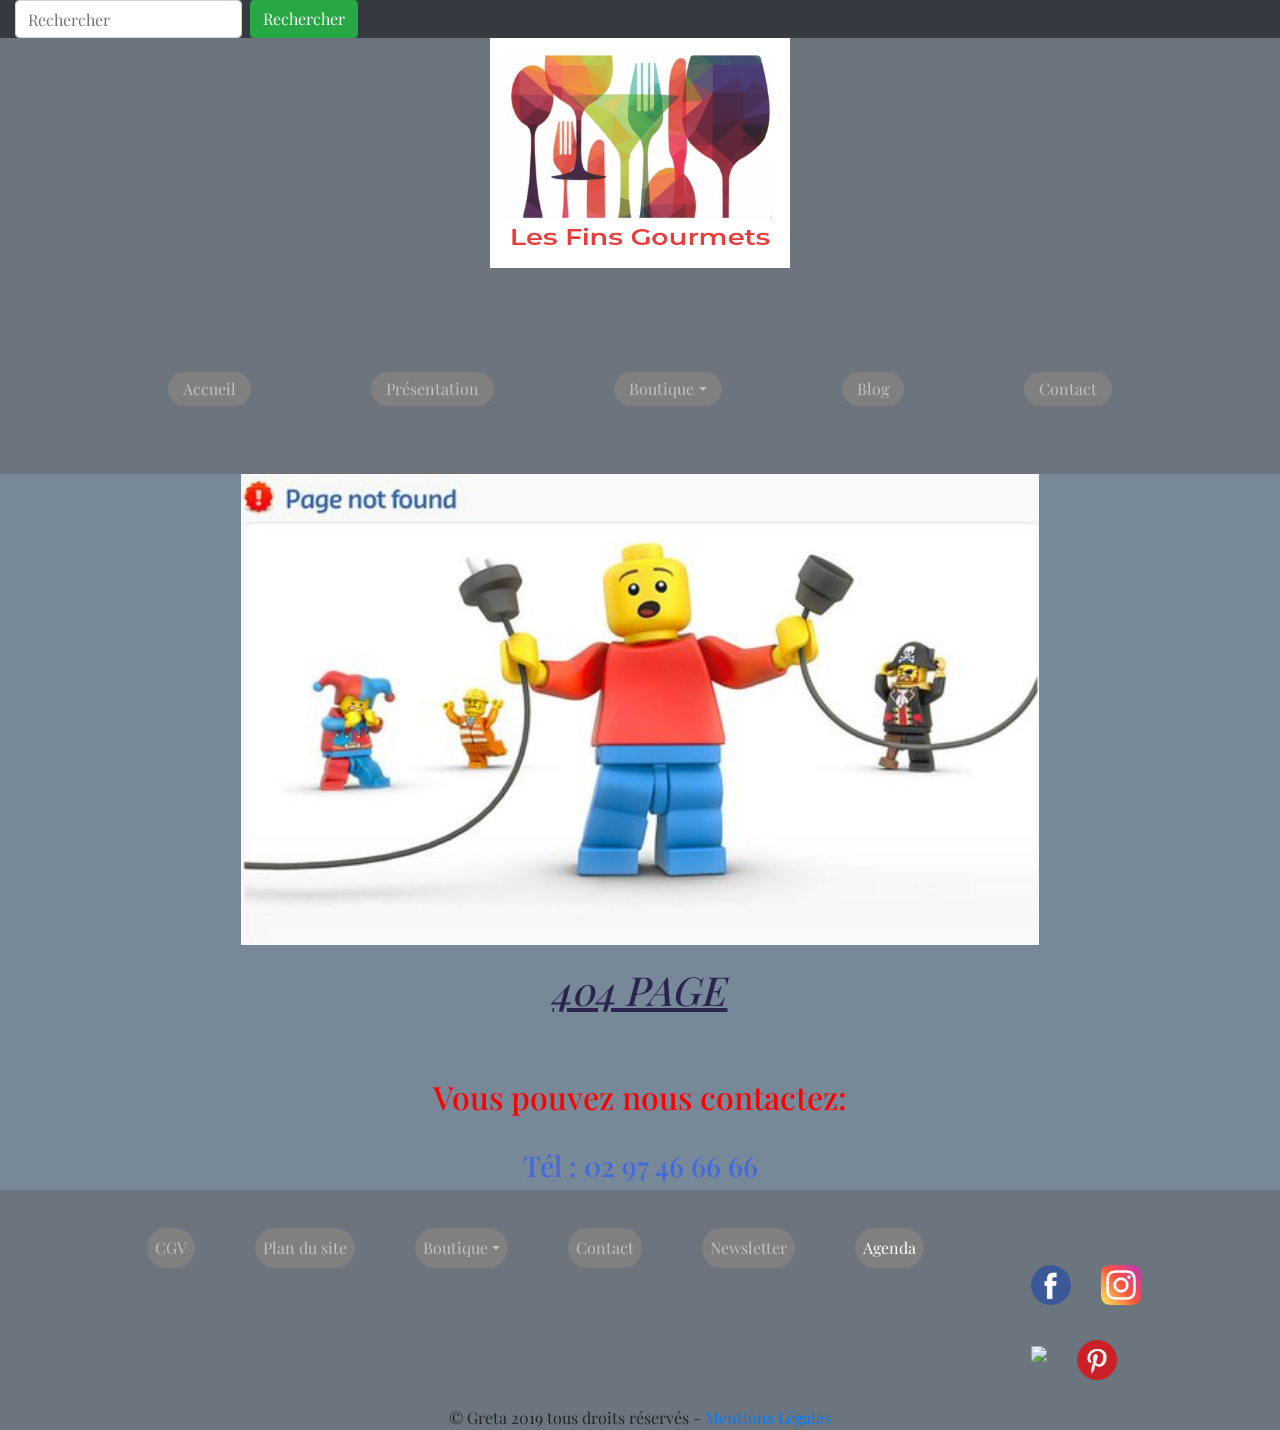
==== commit 8ab1c25d: "dropdownfooter" ====
--- a/agenda.html
+++ b/agenda.html
@@ -10,7 +10,7 @@
     <title>Présentation</title>
 
     <!------TYPE DE POLICE-------->
-    <link href="https://fonts.googleapis.com/css?family=Girassol&display=swap" rel="stylesheet">
+    <link href="https://fonts.googleapis.com/css?family=Playfair+Display&display=swap" rel="stylesheet">
 
     <!-- BOOTSTRAP CSS -->
     <link rel="stylesheet" href="https://stackpath.bootstrapcdn.com/bootstrap/4.4.1/css/bootstrap.min.css"
@@ -49,123 +49,6 @@
 
                 </form>
             </div>
-
-            <!-- BUTTON TO OPEN THE MODAL-->
-            <div class="col-md-6 bg-dark">
-                <button type="button" class="btn btn-danger" data-toggle="modal" data-target="#myModal">
-                    Inscrivez-Vous
-                </button>
-                <!-- THE MODAL CONNECTION -->
-                <div class="modal fade" id="myModal1">
-                    <div class="modal-dialog modal-dialog-centered">
-                        <div class="modal-content">
-
-                            <!-- MODAL HEADER -->
-                            <div class="modal-header">
-                                <h4 class="modal-title">Se Connecter</h4>
-                                <button type="button" class="close" data-dismiss="modal">&times;</button>
-                            </div>
-
-                            <!-- MODAL BODY -->
-                            <div class="modal-body">
-                                <form>
-
-                                    <p><label for="mailSign">Votre Email:</label>
-                                        <input type="text" name="mailSign" id="mailSign" placeholder="Votre Email"
-                                            required>
-                                        <span id="forgetMailSign"></span=>
-                                    </p>
-
-
-
-                                    <p><label for="password">Votre Mot de passe:</label>
-                                        <input type="text" name="passwordConnect" id="passwordConnect"
-                                            placeholder="Mot de passe" required>
-                                        <span id="forgetPasswordConnect"></span>
-                                    </p>
-
-                                    <p class="bouton"> <button id="bouton_envoieConnect" type="submit">Envoyer</button>
-                                        <button type="reset" value="Annuler">Annuler</button></p>
-
-                                </form>
-                            </div>
-
-                            <!-- MODAL FOOTER -->
-                            <div class="modal-footer">
-                                <button type="button" class="btn btn-danger" data-dismiss="modal">Fermer</button>
-                            </div>
-
-                        </div>
-                    </div>
-                </div>
-                <!-- BUTTON TO OPEN THE MODAL -->
-                <button type="button" class="btn btn-danger" data-toggle="modal" data-target="#myModal1">
-                    Connexion
-                </button>
-
-
-                <!-- THE MODAL INSCRIPTION -->
-                <div class="modal fade" id="myModal">
-                    <div class="modal-dialog modal-dialog-centered">
-                        <div class="modal-content">
-
-                            <!-- MODAL HEADER -->
-                            <div class="modal-header">
-                                <h4 class="modal-title">S'inscrire</h4>
-                                <button type="button" class="close" data-dismiss="modal">&times;</button>
-                            </div>
-
-                            <!-- MODAL BODY -->
-                            <div class="modal-body">
-                                <form>
-                                    <p><label for="nom">Nom:</label>
-                                        <input type="text" name="lastNameConnect" id="lastNameConnect"
-                                            placeholder="Votre Nom" required>
-                                        <span id="forgetLastNameConnect"></span>
-                                    </p>
-
-
-                                    <p><label for="lastname">Prénom:</label>
-                                        <input type="text" name="firstNameConnect" id="firstNameConnect"
-                                            placeholder="Votre Prénom" required>
-                                        <span id="forgetFirstNameConnect"></span>
-                                    </p>
-
-                                    <p><label for="mailSign">Votre Email:</label>
-                                        <input type="text" name="mailSign" id="mailSign" placeholder="Votre Email"
-                                            required>
-                                        <span id="forgetMailSign"></span=>
-                                    </p>
-
-
-                                    <p><label for="passwordSign">Votre Mot de passe:</label>
-                                        <input type="text" name="passwordSign" id="passwordSign"
-                                            placeholder="Mot de passe" required>
-                                        <span id="forgetPasswordSign"></span>
-                                    </p>
-
-                                    <p><label for="passwordConfirmSign">Confirmer Votre Mot de passe:</label>
-                                        <input type="text" name="passwordConfirmSign" id="passwordConfirmSign"
-                                            placeholder="Confirmer Mot de passe" required>
-                                        <span id="forgetPasswordConfirmSign"></span>
-                                    </p>
-
-                                    <p class="bouton"> <button id="bouton_envoieSign" type="submit">Envoyer</button>
-                                        <button type="reset" value="Annuler">Annuler</button></p>
-                                </form>
-                            </div>
-
-                            <!-- MODAL FOOTER -->
-                            <div class="modal-footer">
-                                <button type="button" class="btn btn-danger" data-dismiss="modal">Fermer</button>
-                            </div>
-
-                        </div>
-                    </div>
-                </div>
-
-
-            </div>
         </div>
     </div>
 
@@ -179,7 +62,7 @@
 
             <nav class="navbar navbar-expand-md justify-content-center navbar-dark">
 
-                <a class="nav-brand" href="#"> <i class="fas fa-home"></i></a>
+                
 
                 <!-- TOGGLER/COLLAPSIBE BUTTON -->
                 <button class="navbar-toggler" type="button" data-toggle="collapse" data-target="#collapsibleNavbar">
@@ -258,13 +141,9 @@
                         <div class="container">
                             <nav class="navbar navbar-expand-md justify-content-center navbar-dark">
 
-                                <a class="nav-brand" href="#"> <i class="fas fa-home"></i></a>
-
-                                <!-- TOGGLER/COLLAPSIBE BUTTON -->
-                                <button class="navbar-toggler" type="button" data-toggle="collapse"
-                                    data-target="#collapsibleNavbar">
-                                    <span class="navbar-toggler-icon"></span>
-                                </button>
+                                
+
+                               
 
                                 <!-- LINKS -->
                                 <div class="collapse2 navbar-collapse justify-content-center" id="collapsibleNavbar1">
@@ -363,8 +242,6 @@
         integrity="sha384-wfSDF2E50Y2D1uUdj0O3uMBJnjuUD4Ih7YwaYd1iqfktj0Uod8GCExl3Og8ifwB6" crossorigin="anonymous">
     </script>
 
-    <script type="text/javascript" src="Public/JS/modal.js"></script>
-
     <script type="text/javascript" src="Public/JS/active.js"></script>
 
     <script type="text/javascript">
--- a/Public/CSS/styles.css
+++ b/Public/CSS/styles.css
@@ -9,7 +9,8 @@
     font-size: 16px;
     font-family: Verdana, Geneva, Tahoma, sans-serif;
     background-color: #778899;
-    font-family: 'Girassol', cursive;
+    font-family: 'Playfair Display', serif;
+    
    
    
 
@@ -329,8 +330,8 @@
     position: relative;
 }
 .epiceriefine .salty img{
-    width: 250px;
-    height: 300px;
+    width: 260px;
+    height: 250px;
     margin-left: 60px;
     
     
@@ -345,7 +346,7 @@
 
 #order{
     
-	top: 130px;
+	top: 100px;
     right: 60px;
     height: 40px;
 
@@ -387,6 +388,7 @@
 
 .collapse2 .navbar-nav .nav-item .nav-link {
     margin: 30px;
+    margin-bottom: 55px;
 }
 
 .collapse2 .navbar-nav .nav-item a {
@@ -435,4 +437,13 @@
 
 .mentions {
     margin: 0 auto;
+}
+
+.containerstore{
+    display: flex;
+    justify-content: center;
+   
+}
+.store{
+    width: 50%;
 }
--- a/Public/CSS/mobile.css
+++ b/Public/CSS/mobile.css
@@ -16,6 +16,7 @@
         margin: 0 auto;
     }
 
+  
     /*---EFFACER LE MENU---*/
     .menuprincipal ul {
         display: none;
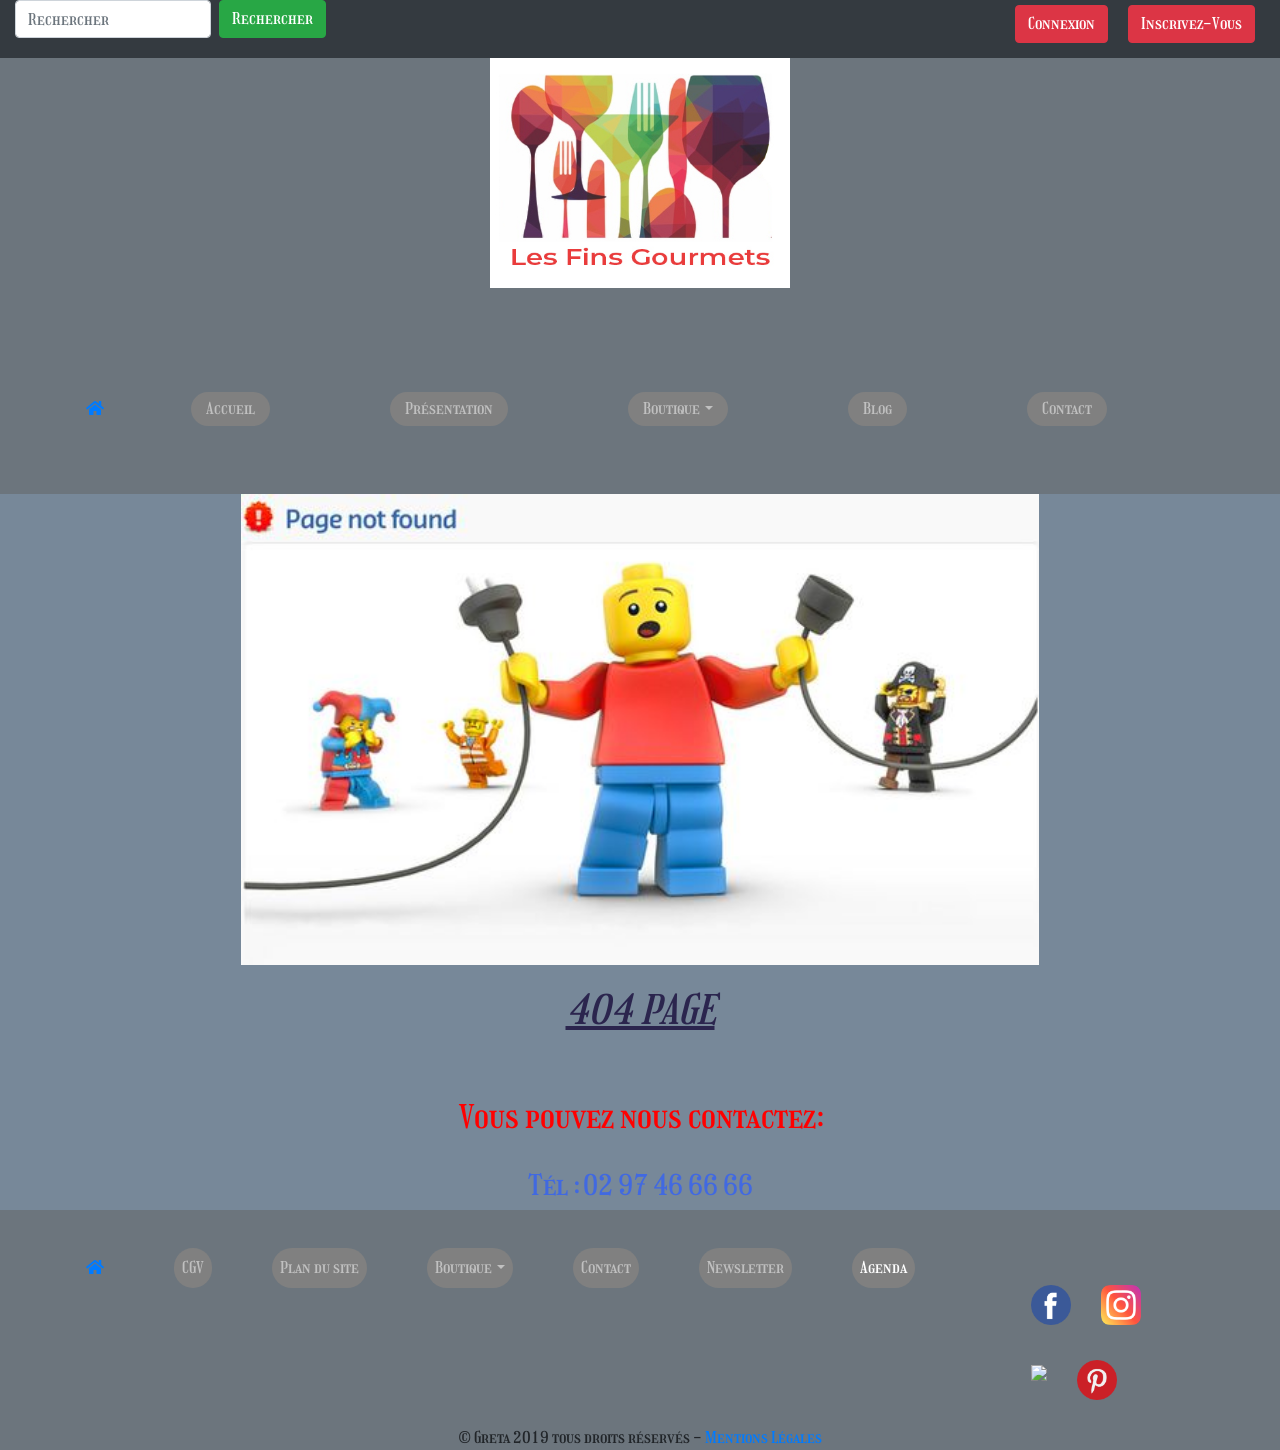
==== commit 478871be: "Revert "dropdownfooter"" ====
--- a/agenda.html
+++ b/agenda.html
@@ -10,7 +10,7 @@
     <title>Présentation</title>
 
     <!------TYPE DE POLICE-------->
-    <link href="https://fonts.googleapis.com/css?family=Playfair+Display&display=swap" rel="stylesheet">
+    <link href="https://fonts.googleapis.com/css?family=Girassol&display=swap" rel="stylesheet">
 
     <!-- BOOTSTRAP CSS -->
     <link rel="stylesheet" href="https://stackpath.bootstrapcdn.com/bootstrap/4.4.1/css/bootstrap.min.css"
@@ -49,6 +49,123 @@
 
                 </form>
             </div>
+
+            <!-- BUTTON TO OPEN THE MODAL-->
+            <div class="col-md-6 bg-dark">
+                <button type="button" class="btn btn-danger" data-toggle="modal" data-target="#myModal">
+                    Inscrivez-Vous
+                </button>
+                <!-- THE MODAL CONNECTION -->
+                <div class="modal fade" id="myModal1">
+                    <div class="modal-dialog modal-dialog-centered">
+                        <div class="modal-content">
+
+                            <!-- MODAL HEADER -->
+                            <div class="modal-header">
+                                <h4 class="modal-title">Se Connecter</h4>
+                                <button type="button" class="close" data-dismiss="modal">&times;</button>
+                            </div>
+
+                            <!-- MODAL BODY -->
+                            <div class="modal-body">
+                                <form>
+
+                                    <p><label for="mailSign">Votre Email:</label>
+                                        <input type="text" name="mailSign" id="mailSign" placeholder="Votre Email"
+                                            required>
+                                        <span id="forgetMailSign"></span=>
+                                    </p>
+
+
+
+                                    <p><label for="password">Votre Mot de passe:</label>
+                                        <input type="text" name="passwordConnect" id="passwordConnect"
+                                            placeholder="Mot de passe" required>
+                                        <span id="forgetPasswordConnect"></span>
+                                    </p>
+
+                                    <p class="bouton"> <button id="bouton_envoieConnect" type="submit">Envoyer</button>
+                                        <button type="reset" value="Annuler">Annuler</button></p>
+
+                                </form>
+                            </div>
+
+                            <!-- MODAL FOOTER -->
+                            <div class="modal-footer">
+                                <button type="button" class="btn btn-danger" data-dismiss="modal">Fermer</button>
+                            </div>
+
+                        </div>
+                    </div>
+                </div>
+                <!-- BUTTON TO OPEN THE MODAL -->
+                <button type="button" class="btn btn-danger" data-toggle="modal" data-target="#myModal1">
+                    Connexion
+                </button>
+
+
+                <!-- THE MODAL INSCRIPTION -->
+                <div class="modal fade" id="myModal">
+                    <div class="modal-dialog modal-dialog-centered">
+                        <div class="modal-content">
+
+                            <!-- MODAL HEADER -->
+                            <div class="modal-header">
+                                <h4 class="modal-title">S'inscrire</h4>
+                                <button type="button" class="close" data-dismiss="modal">&times;</button>
+                            </div>
+
+                            <!-- MODAL BODY -->
+                            <div class="modal-body">
+                                <form>
+                                    <p><label for="nom">Nom:</label>
+                                        <input type="text" name="lastNameConnect" id="lastNameConnect"
+                                            placeholder="Votre Nom" required>
+                                        <span id="forgetLastNameConnect"></span>
+                                    </p>
+
+
+                                    <p><label for="lastname">Prénom:</label>
+                                        <input type="text" name="firstNameConnect" id="firstNameConnect"
+                                            placeholder="Votre Prénom" required>
+                                        <span id="forgetFirstNameConnect"></span>
+                                    </p>
+
+                                    <p><label for="mailSign">Votre Email:</label>
+                                        <input type="text" name="mailSign" id="mailSign" placeholder="Votre Email"
+                                            required>
+                                        <span id="forgetMailSign"></span=>
+                                    </p>
+
+
+                                    <p><label for="passwordSign">Votre Mot de passe:</label>
+                                        <input type="text" name="passwordSign" id="passwordSign"
+                                            placeholder="Mot de passe" required>
+                                        <span id="forgetPasswordSign"></span>
+                                    </p>
+
+                                    <p><label for="passwordConfirmSign">Confirmer Votre Mot de passe:</label>
+                                        <input type="text" name="passwordConfirmSign" id="passwordConfirmSign"
+                                            placeholder="Confirmer Mot de passe" required>
+                                        <span id="forgetPasswordConfirmSign"></span>
+                                    </p>
+
+                                    <p class="bouton"> <button id="bouton_envoieSign" type="submit">Envoyer</button>
+                                        <button type="reset" value="Annuler">Annuler</button></p>
+                                </form>
+                            </div>
+
+                            <!-- MODAL FOOTER -->
+                            <div class="modal-footer">
+                                <button type="button" class="btn btn-danger" data-dismiss="modal">Fermer</button>
+                            </div>
+
+                        </div>
+                    </div>
+                </div>
+
+
+            </div>
         </div>
     </div>
 
@@ -62,7 +179,7 @@
 
             <nav class="navbar navbar-expand-md justify-content-center navbar-dark">
 
-                
+                <a class="nav-brand" href="#"> <i class="fas fa-home"></i></a>
 
                 <!-- TOGGLER/COLLAPSIBE BUTTON -->
                 <button class="navbar-toggler" type="button" data-toggle="collapse" data-target="#collapsibleNavbar">
@@ -141,9 +258,13 @@
                         <div class="container">
                             <nav class="navbar navbar-expand-md justify-content-center navbar-dark">
 
-                                
-
-                               
+                                <a class="nav-brand" href="#"> <i class="fas fa-home"></i></a>
+
+                                <!-- TOGGLER/COLLAPSIBE BUTTON -->
+                                <button class="navbar-toggler" type="button" data-toggle="collapse"
+                                    data-target="#collapsibleNavbar">
+                                    <span class="navbar-toggler-icon"></span>
+                                </button>
 
                                 <!-- LINKS -->
                                 <div class="collapse2 navbar-collapse justify-content-center" id="collapsibleNavbar1">
@@ -242,6 +363,8 @@
         integrity="sha384-wfSDF2E50Y2D1uUdj0O3uMBJnjuUD4Ih7YwaYd1iqfktj0Uod8GCExl3Og8ifwB6" crossorigin="anonymous">
     </script>
 
+    <script type="text/javascript" src="Public/JS/modal.js"></script>
+
     <script type="text/javascript" src="Public/JS/active.js"></script>
 
     <script type="text/javascript">
--- a/Public/CSS/styles.css
+++ b/Public/CSS/styles.css
@@ -9,8 +9,7 @@
     font-size: 16px;
     font-family: Verdana, Geneva, Tahoma, sans-serif;
     background-color: #778899;
-    font-family: 'Playfair Display', serif;
-    
+    font-family: 'Girassol', cursive;
    
    
 
@@ -330,8 +329,8 @@
     position: relative;
 }
 .epiceriefine .salty img{
-    width: 260px;
-    height: 250px;
+    width: 250px;
+    height: 300px;
     margin-left: 60px;
     
     
@@ -346,7 +345,7 @@
 
 #order{
     
-	top: 100px;
+	top: 130px;
     right: 60px;
     height: 40px;
 
@@ -388,7 +387,6 @@
 
 .collapse2 .navbar-nav .nav-item .nav-link {
     margin: 30px;
-    margin-bottom: 55px;
 }
 
 .collapse2 .navbar-nav .nav-item a {
@@ -437,13 +435,4 @@
 
 .mentions {
     margin: 0 auto;
-}
-
-.containerstore{
-    display: flex;
-    justify-content: center;
-   
-}
-.store{
-    width: 50%;
 }
--- a/Public/CSS/mobile.css
+++ b/Public/CSS/mobile.css
@@ -16,7 +16,6 @@
         margin: 0 auto;
     }
 
-  
     /*---EFFACER LE MENU---*/
     .menuprincipal ul {
         display: none;
